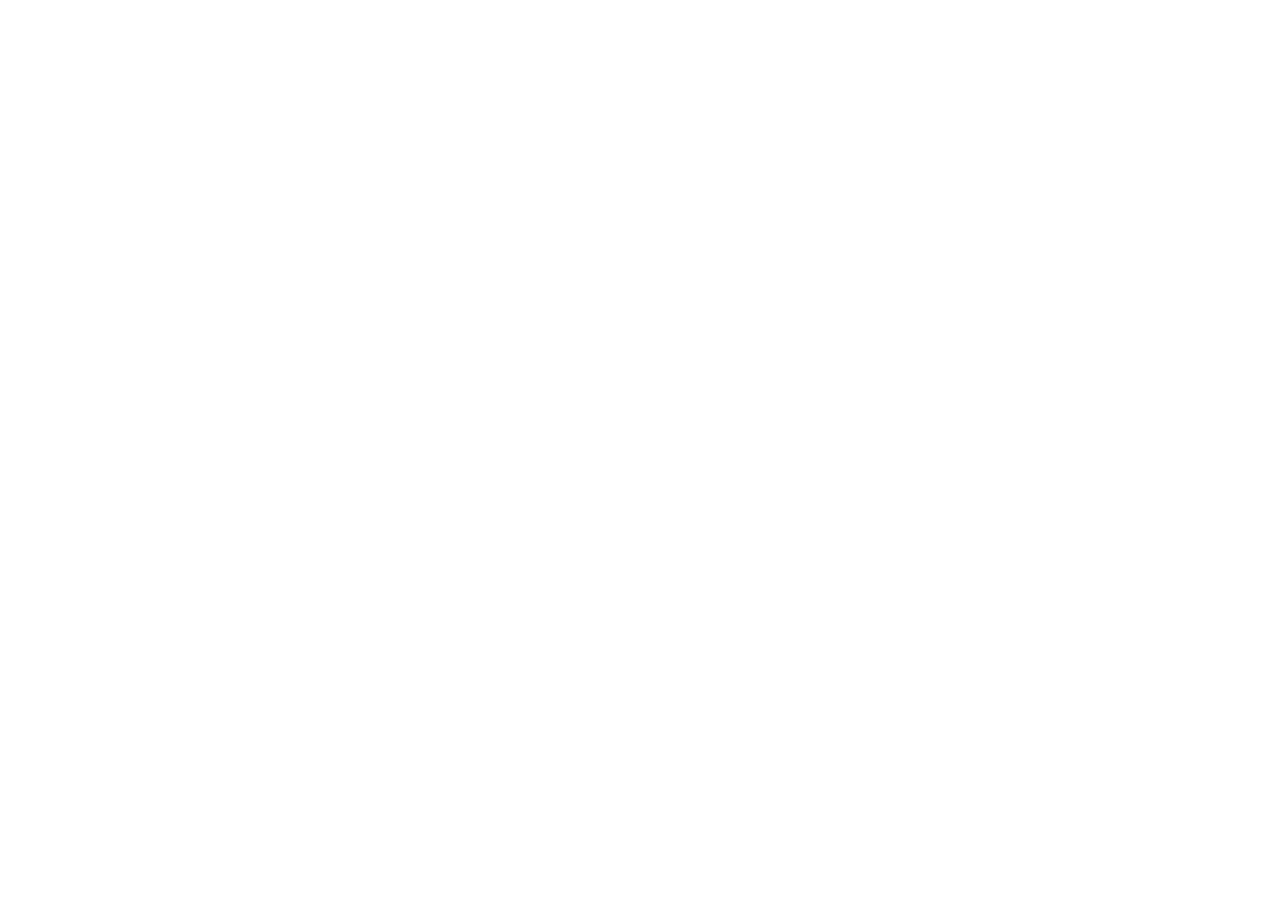
==== CSS/index.html @ 7e45334b "1" ====
<!DOCTYPE html>
<html lang="en">
<head>
    <meta charset="UTF-8">
    <meta name="viewport" content="width=device-width, initial-scale=1.0">
    <title>CSS</title>


    <style>
        h1{
            color: red;
        }
    </style>

</head>
<body>
    <h1 style="color: ;"
</body>
</html>
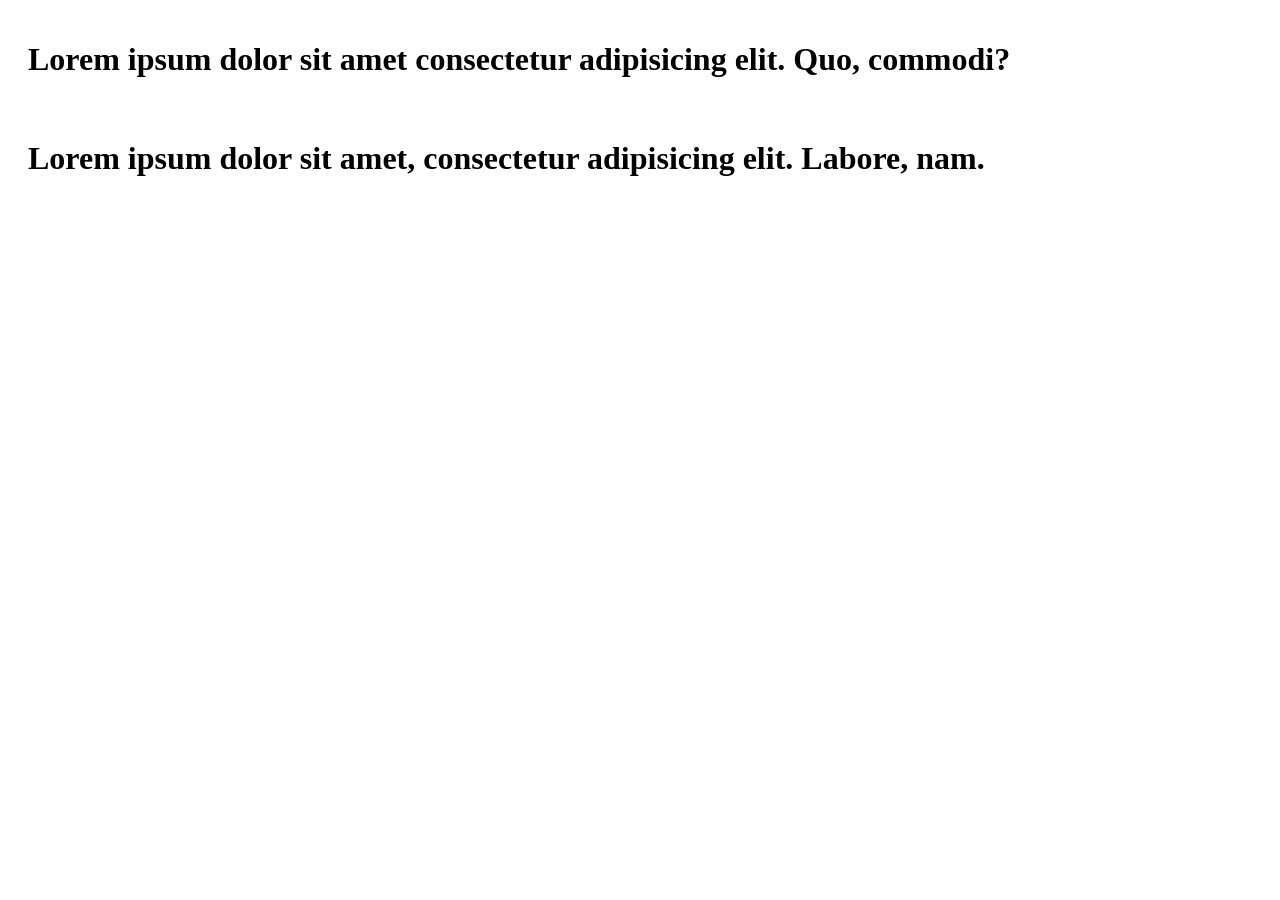
==== commit adee734c: "1" ====
--- a/CSS/index.html
+++ b/CSS/index.html
@@ -8,12 +8,14 @@
 
     <style>
         h1{
-            color: red;
-        }
+            padding:20px;
+
+border: bottom 10px;;  }
     </style>
 
 </head>
 <body>
-    <h1 style="color: ;"
-</body>
+    <h1>Lorem ipsum dolor sit amet consectetur adipisicing elit. Quo, commodi?</h1>
+    <h1>Lorem ipsum dolor sit amet, consectetur adipisicing elit. Labore, nam.</h1>
+    </body>
 </html>
